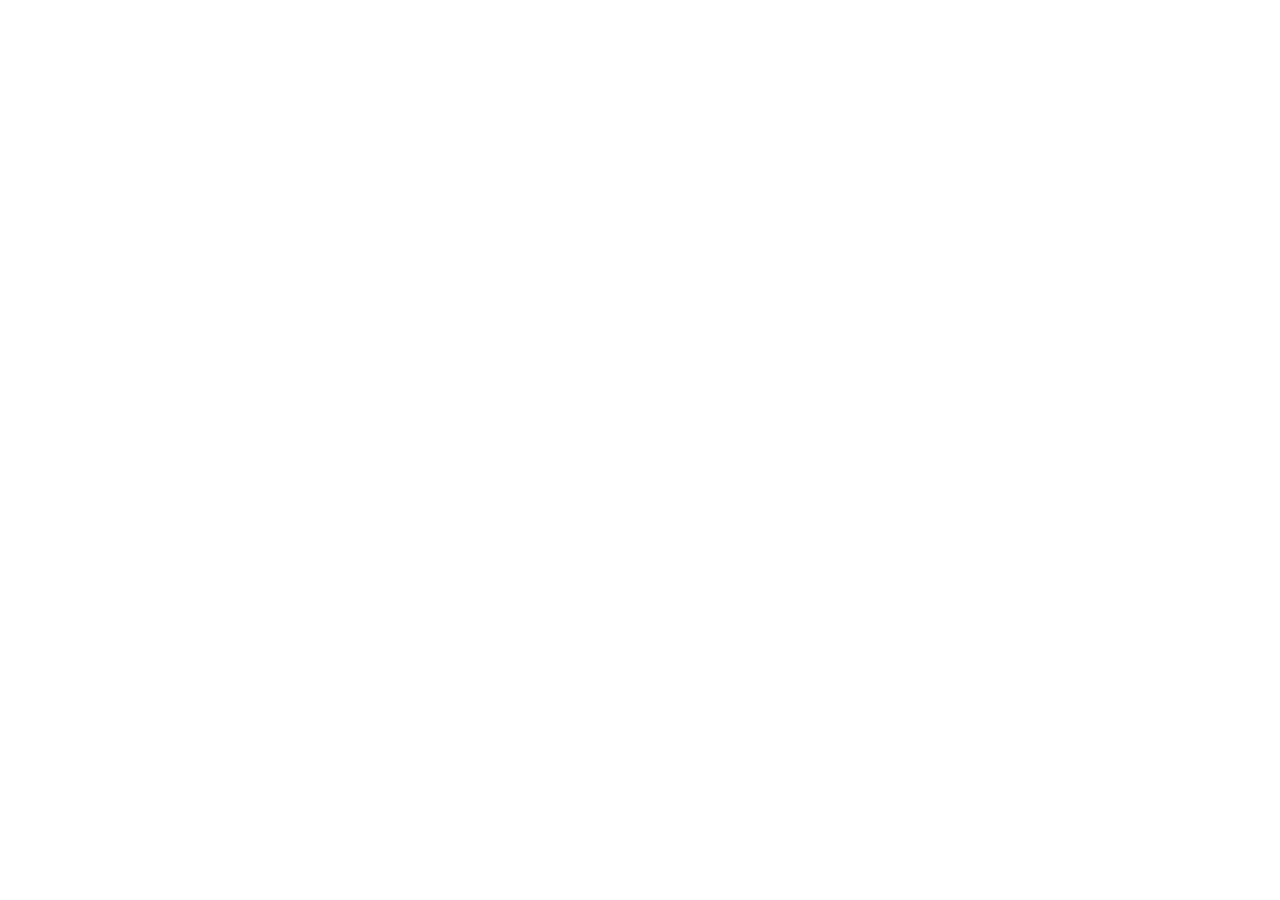
==== MISAdev/misa/src/main/resources/static/index.html @ 064fe1b5 "Secure API keys and update .gitignore" ====
<!DOCTYPE html>
<html lang="ko">
<head>
    <meta charset="UTF-8">
    <meta name="viewport" content="width=device-width, initial-scale=1.0">
    <title>MISA TEST</title>

    <link rel="stylesheet" href="/css/style.css">

</head>
<body>
    
    <div id="map">
        <canvas id="gameCanvas"></canvas>
    </div>
    <script src="/js/apiKey.js"></script>

    <script>
        function initMap() {
            console.log("네이버 지도 API 로딩 완료");

            const gameScript = document.createElement('script');
            gameScript.src = '/js/game.js';
            document.body.appendChild(gameScript);
        }

        const mapScript = document.createElement('script');
        mapScript.src = `https://oapi.map.naver.com/openapi/v3/maps.js?ncpKeyId=${NAVER_API_KEY}&submodules=gl&callback=initMap`;
        mapScript.async = true;
        document.head.appendChild(mapScript);
    </script>
    
</body>
</html>
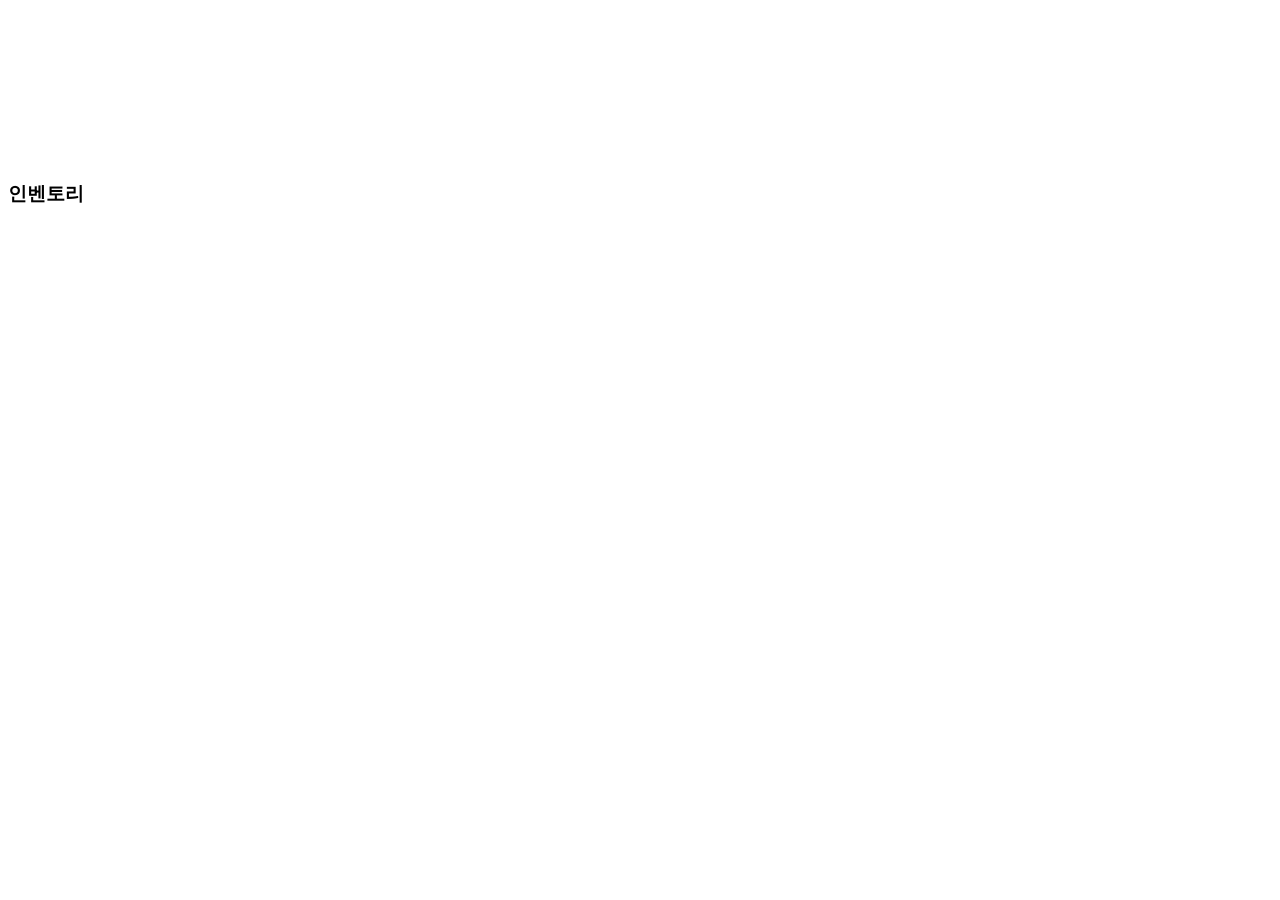
==== commit a87a5dbc: "250917 MISA 사용자 캐릭터 장비 장착 구현" ====
--- a/MISAdev/misa/src/main/resources/static/index.html
+++ b/MISAdev/misa/src/main/resources/static/index.html
@@ -13,20 +13,26 @@
     <div id="map">
         <canvas id="gameCanvas"></canvas>
     </div>
+
+    <div id="inventory-ui" class="hidden">
+        <h3>인벤토리</h3>
+        <ul id="inventory-list">
+        </ul>
+    </div>
+
     <script src="/js/apiKey.js"></script>
+
+    <script src="/js/game.js"></script> <!-- Custom Map 미적용 오류 해결 : game.js 우선 로드 -->
 
     <script>
         function initMap() {
             console.log("네이버 지도 API 로딩 완료");
-
-            const gameScript = document.createElement('script');
-            gameScript.src = '/js/game.js';
-            document.body.appendChild(gameScript);
+            startGame();
         }
 
         const mapScript = document.createElement('script');
+        mapScript.type = 'text/javascript';
         mapScript.src = `https://oapi.map.naver.com/openapi/v3/maps.js?ncpKeyId=${NAVER_API_KEY}&submodules=gl&callback=initMap`;
-        mapScript.async = true;
         document.head.appendChild(mapScript);
     </script>
     
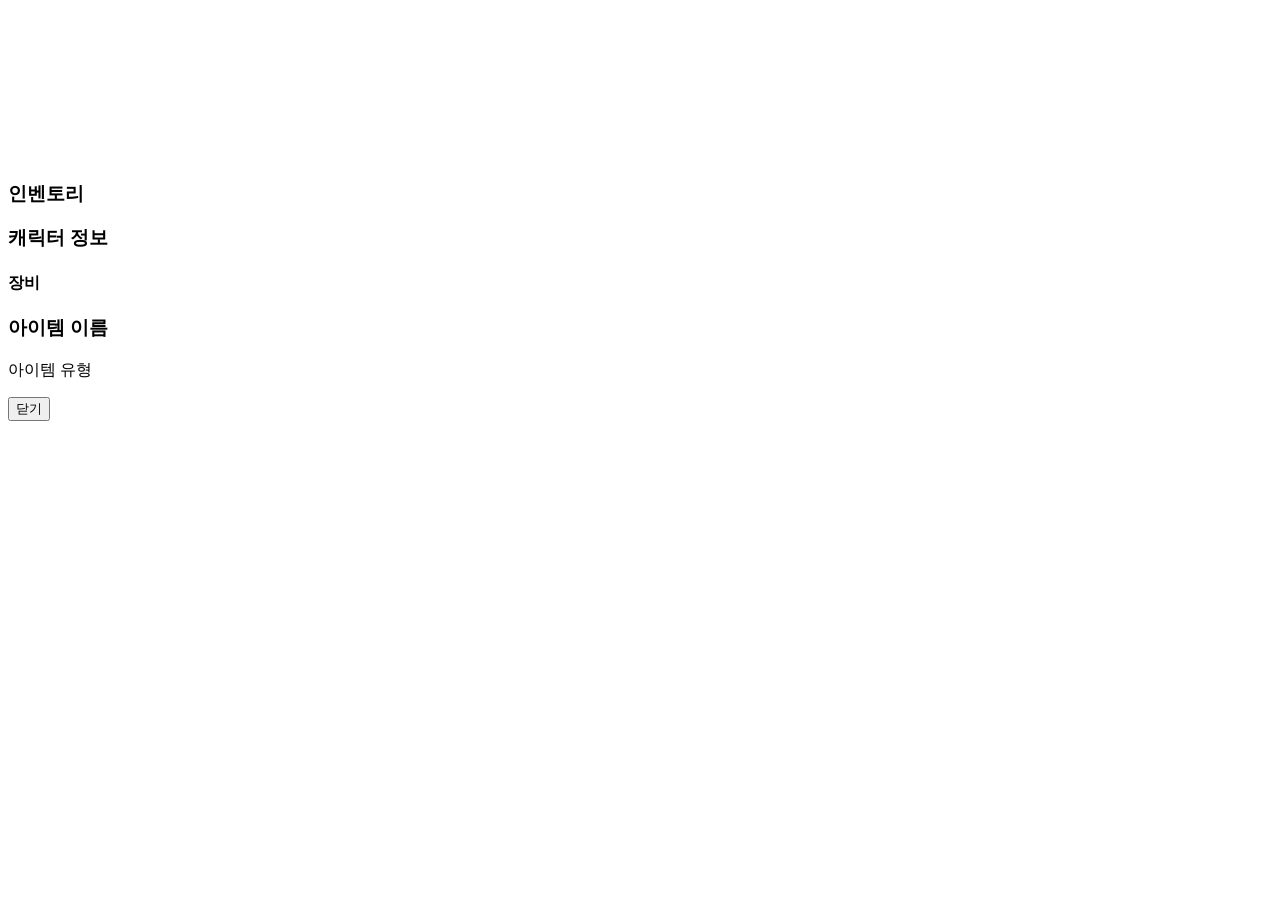
==== commit afb55d0a: "250918 MISA 사용자 캐릭터 장비 장착 시 능력치 적용 구현완료, 소모 아이템 사용 기능 구현 완료, 캐릭터 정보창, 아이템 상세 정보 확인창 구현 완료" ====
--- a/MISAdev/misa/src/main/resources/static/index.html
+++ b/MISAdev/misa/src/main/resources/static/index.html
@@ -20,6 +20,23 @@
         </ul>
     </div>
 
+    <div id="character-status-ui" class="hidden">
+        <h3>캐릭터 정보</h3>
+        <div id="character-stats">
+        </div>
+        <h4>장비</h4>
+        <div id="character-equipment">
+        </div>
+    </div>
+
+    <div id="item-info-ui" class="hidden">
+        <h3 id="item-info-name">아이템 이름</h3>
+        <p id="item-info-type">아이템 유형</p>
+        <div id="item-info-stats">
+        </div>
+        <button id="item-info-close-btn">닫기</button>
+    </div>
+
     <script src="/js/apiKey.js"></script>
 
     <script src="/js/game.js"></script> <!-- Custom Map 미적용 오류 해결 : game.js 우선 로드 -->
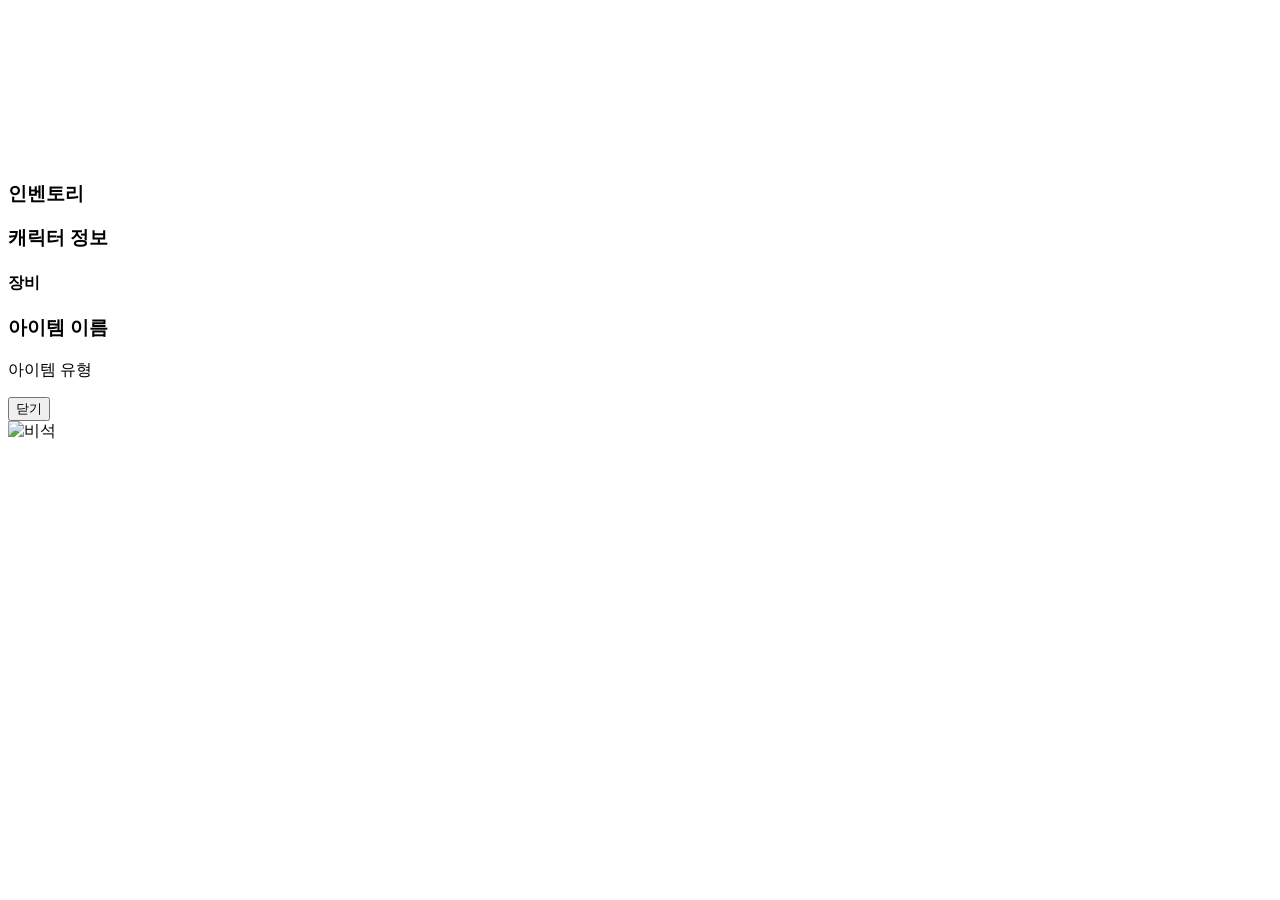
==== commit a43047b5: "250919 MISA 사용자 캐릭터 사망 구현, 사용자와 몬스터 충돌 구현, 몬스터와 몬스터 충돌 구현" ====
--- a/MISAdev/misa/src/main/resources/static/index.html
+++ b/MISAdev/misa/src/main/resources/static/index.html
@@ -37,6 +37,8 @@
         <button id="item-info-close-btn">닫기</button>
     </div>
 
+    <img id="tombstone-image" src="/images/tombstone.png" class="hidden" alt="비석">
+
     <script src="/js/apiKey.js"></script>
 
     <script src="/js/game.js"></script> <!-- Custom Map 미적용 오류 해결 : game.js 우선 로드 -->
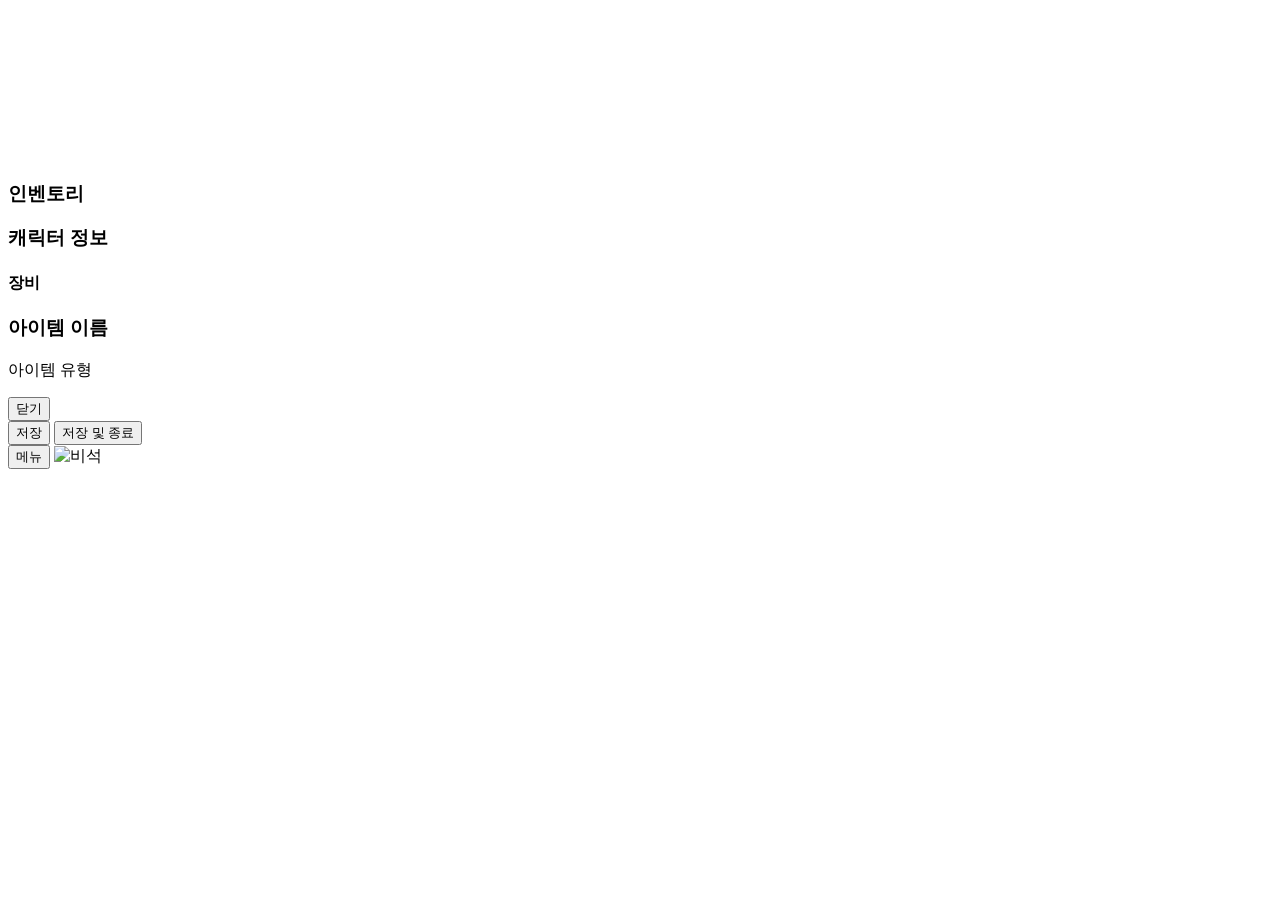
==== commit 791405ab: "250922 MISA 사용자 및 몬스터 피격 효과 구현, 사용자 공격 이펙트 삭제, 피해 수치 화면 표시 구현, 저장 및 종료 기능 구현중" ====
--- a/MISAdev/misa/src/main/resources/static/index.html
+++ b/MISAdev/misa/src/main/resources/static/index.html
@@ -37,6 +37,12 @@
         <button id="item-info-close-btn">닫기</button>
     </div>
 
+    <div id="game-menu-ui" class="hidden">
+        <button id="save-button">저장</button>
+        <button id="save-exit-button">저장 및 종료</button>
+    </div>
+    <button id="menu-toggle-button">메뉴</button>
+
     <img id="tombstone-image" src="/images/tombstone.png" class="hidden" alt="비석">
 
     <script src="/js/apiKey.js"></script>
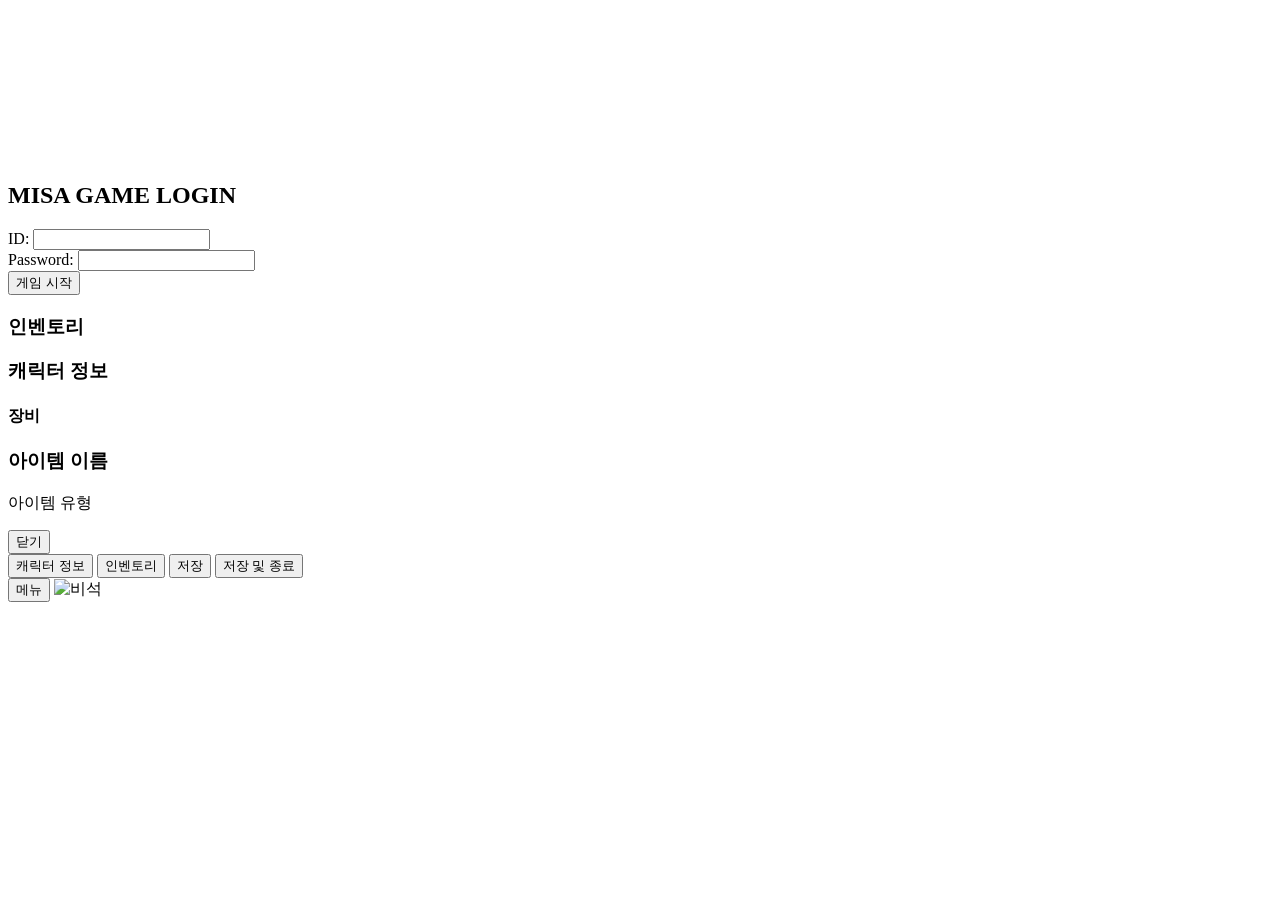
==== commit bb7d14a3: "250923 MISA 사용자 로그인 및 종료 시 로그인 화면으로 돌아가는 기능 구현, 메뉴 인터페이스 구현" ====
--- a/MISAdev/misa/src/main/resources/static/index.html
+++ b/MISAdev/misa/src/main/resources/static/index.html
@@ -12,6 +12,22 @@
     
     <div id="map">
         <canvas id="gameCanvas"></canvas>
+    </div>
+
+    <div id="login-ui">
+        <h2>MISA GAME LOGIN</h2>
+        <form id="login-form">
+            <div>
+                <label for="userId">ID:</label>
+                <input type="text" id="userId" required>
+            </div>
+            <div>
+                <label for="password">Password:</label>
+                <input type="password" id="password" required>
+            </div>
+            <button type="submit">게임 시작</button>
+            <p id="login-error-msg" style="color: red;"></p>
+        </form>
     </div>
 
     <div id="inventory-ui" class="hidden">
@@ -38,6 +54,8 @@
     </div>
 
     <div id="game-menu-ui" class="hidden">
+        <button id="character-info-button">캐릭터 정보</button>
+        <button id="inventory-button">인벤토리</button>
         <button id="save-button">저장</button>
         <button id="save-exit-button">저장 및 종료</button>
     </div>
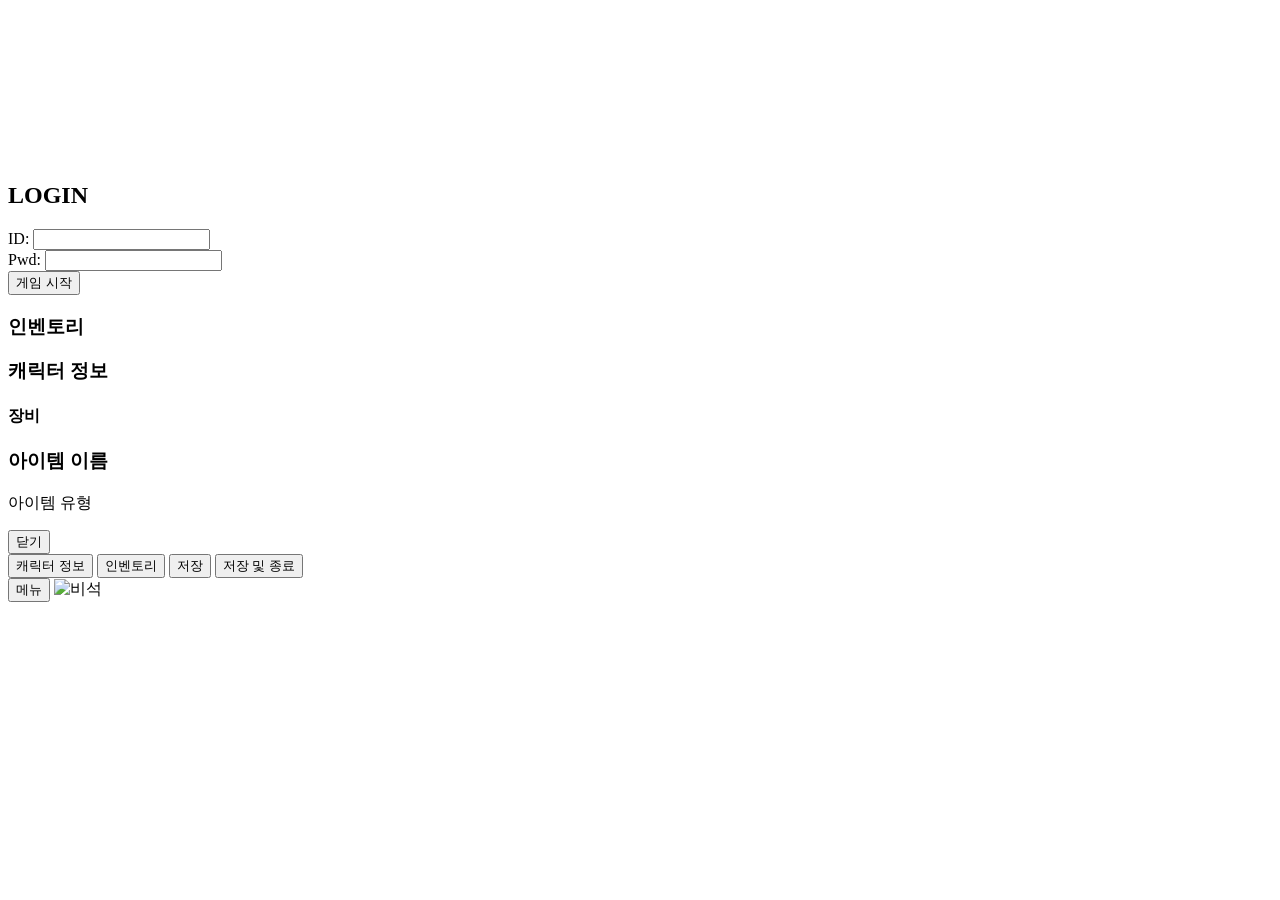
==== commit 798a7c3b: "250924 MISA 사용자 로그인 보완 완료" ====
--- a/MISAdev/misa/src/main/resources/static/index.html
+++ b/MISAdev/misa/src/main/resources/static/index.html
@@ -15,14 +15,14 @@
     </div>
 
     <div id="login-ui">
-        <h2>MISA GAME LOGIN</h2>
+        <h2>LOGIN</h2>
         <form id="login-form">
             <div>
                 <label for="userId">ID:</label>
                 <input type="text" id="userId" required>
             </div>
             <div>
-                <label for="password">Password:</label>
+                <label for="password">Pwd:</label>
                 <input type="password" id="password" required>
             </div>
             <button type="submit">게임 시작</button>
